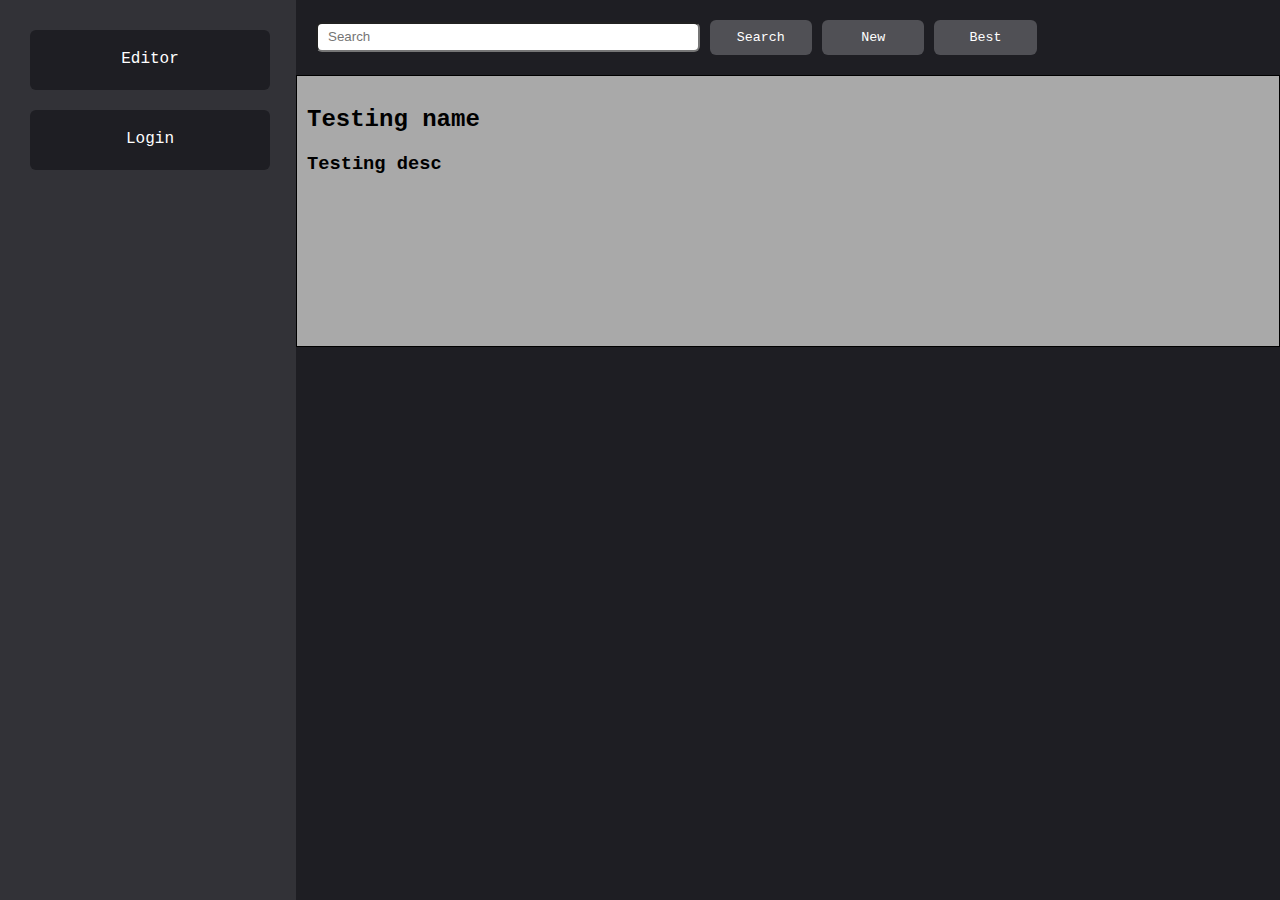
==== index.html @ 8d21de35 "fixxy" ====
<html>
    <head>
        <meta charset="UTF-8" />
        <meta http-equiv="X-UA-Compatible" content="IE=edge" />
        <meta name="viewport" content="width=device-width, initial-scale=0.5" />
        <link rel="icon" type="image/x-icon" href="/svg/propagate-logo.ico">
        <link rel="stylesheet" href="style/feed-style.css" />
        <title>Propagate Feed</title>
    </head>
    <body>
        <div class="containers">
            <div class="nav-container">
                <a href="gate-editor" class="nav-btn">Editor</a>
                <a href="login" class="nav-btn" id="login-btn">Login</a>
            </div> 
            <div class="feed-container">
                <div class="search-bar">
                    <div class="input-container">
                        <input class="search-input" type="text"
                            placeholder="Search" name="q" id="searchbar" required>
                        <button class="search-btn" onclick="searchPosts()" on>Search</button>
                      </div>
                    <button class="search-btn">New</button>
                    <button class="search-btn">Best</button>
                </div>
                <div class="feed-body" id="feed-body">
                    <div class="feed-post">
                        <h2>Testing name</h2>
                        <h3>Testing desc</h3>
                    </div>
                </div>
            </div>
        </div>
    </body>
    <script src="/javascript/login-state.js"></script>
    <script src="/javascript/search-utils.js"></script>
</html>
---- style/feed-style.css ----
body {
    margin: 0 0;
    font-family: "Courier New";
    overflow-x: hidden;
    user-select: none;
    -moz-user-select: none;
    -webkit-user-select: none;
    -ms-user-select: none;
  
    /* feed-variables */
    --bg-color: rgb(50, 50, 55);
    --container-color: rgb(30, 30, 35);
    --margin-width: 20px;
    --corner-rad: 6px;
    --bottom-margin: 8vh;
    --container-color: rgb(30, 30, 35);
    --btn-color: rgb(80, 80, 85);
    --btn-color-active: rgb(100, 100, 105);
  
  
    background-color: var(--bg-color);
  }
  .containers {
    display: flex;
    flex-direction: row;
    flex-wrap: nowrap;
  }

  /* nav buttons */
  .nav-container {
    display: flex;
    width: 20vw;
    flex-wrap: nowrap;
    flex-direction: column;
    margin: var(--margin-width);
  }

  .nav-btn {
    padding: 20px;
    width: 200px;
    height: 20px;
    color: white;
    background-color: var(--container-color);
    text-decoration: none;
    text-align: center;
    border-radius: var(--corner-rad);
    margin: 10px;
  }

/* feed */
.feed-container {
  background-color: var(--container-color);
  height: 100vh;
  width: 80vw;
  display: flex;
  flex-direction: column;
}

.feed-post {
  background-color: darkgray;
  height: 250px;
  weight: 150px;
  border: solid;
  border-width: 1px;
  margin: auto;
  padding: 10px
}

.search-bar {
  max-width: calc(100% - (2 * var(--margin-width)));
  margin: var(--margin-width);
  display: flex;
  flex-direction: row;
  flex-wrap: nowrap;
}
.search-input {
  border-radius: var(--corner-rad);
  padding: 10px;
  width: 30vw;
  height: 30px;
}
.search-btn {
  background-color: var(--btn-color);
    border: none;
    height: 35px;
    border-radius: var(--corner-rad);
    padding: 10px;
    font-family: "Courier New";
    color: white;
    margin-right: 10px;
    width: 8vw;
}
.search-btn:active {
  background-color: var(--btn-color-active);
}
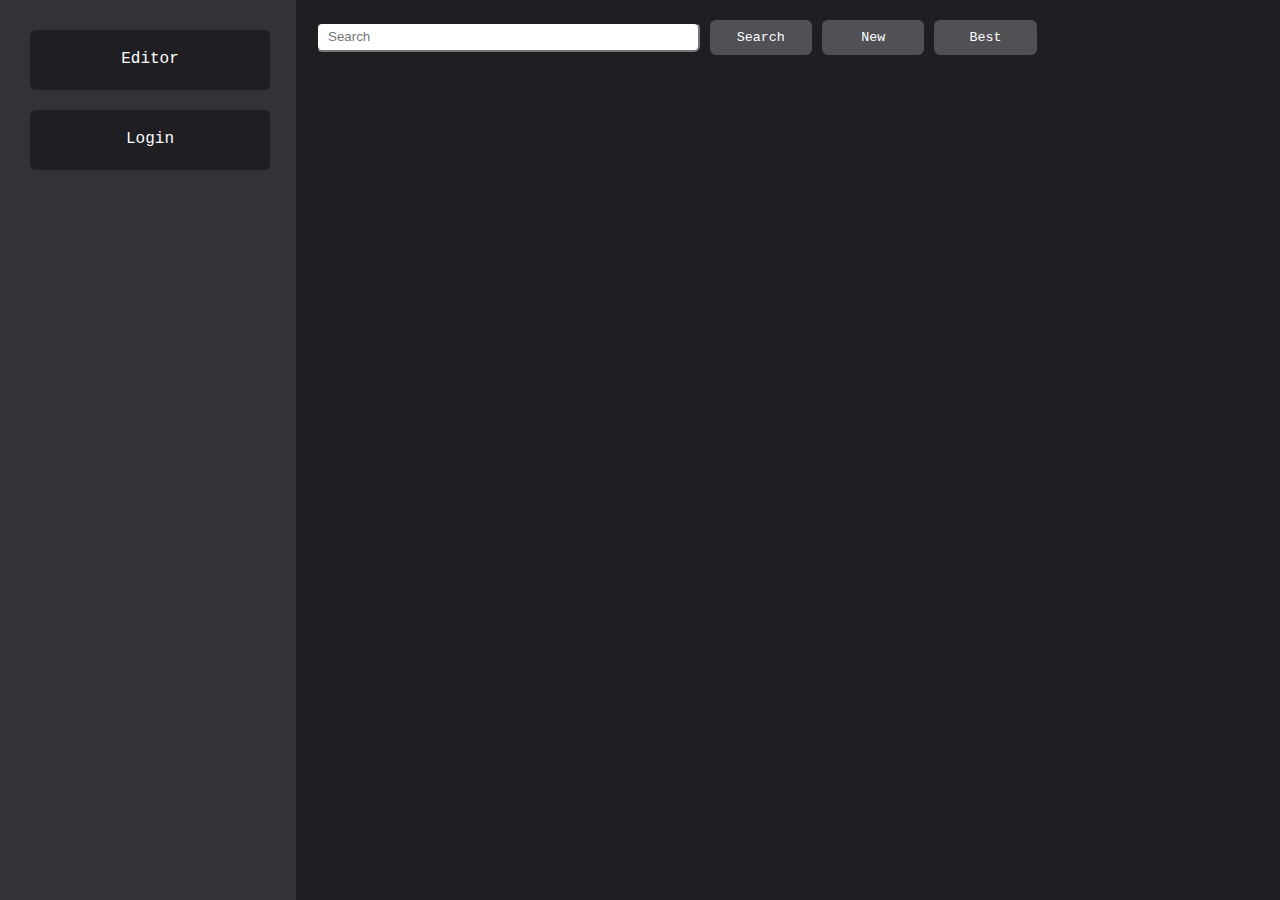
==== commit f8c4456c: "Now removes old search results" ====
--- a/index.html
+++ b/index.html
@@ -24,10 +24,6 @@
                     <button class="search-btn">Best</button>
                 </div>
                 <div class="feed-body" id="feed-body">
-                    <div class="feed-post">
-                        <h2>Testing name</h2>
-                        <h3>Testing desc</h3>
-                    </div>
                 </div>
             </div>
         </div>
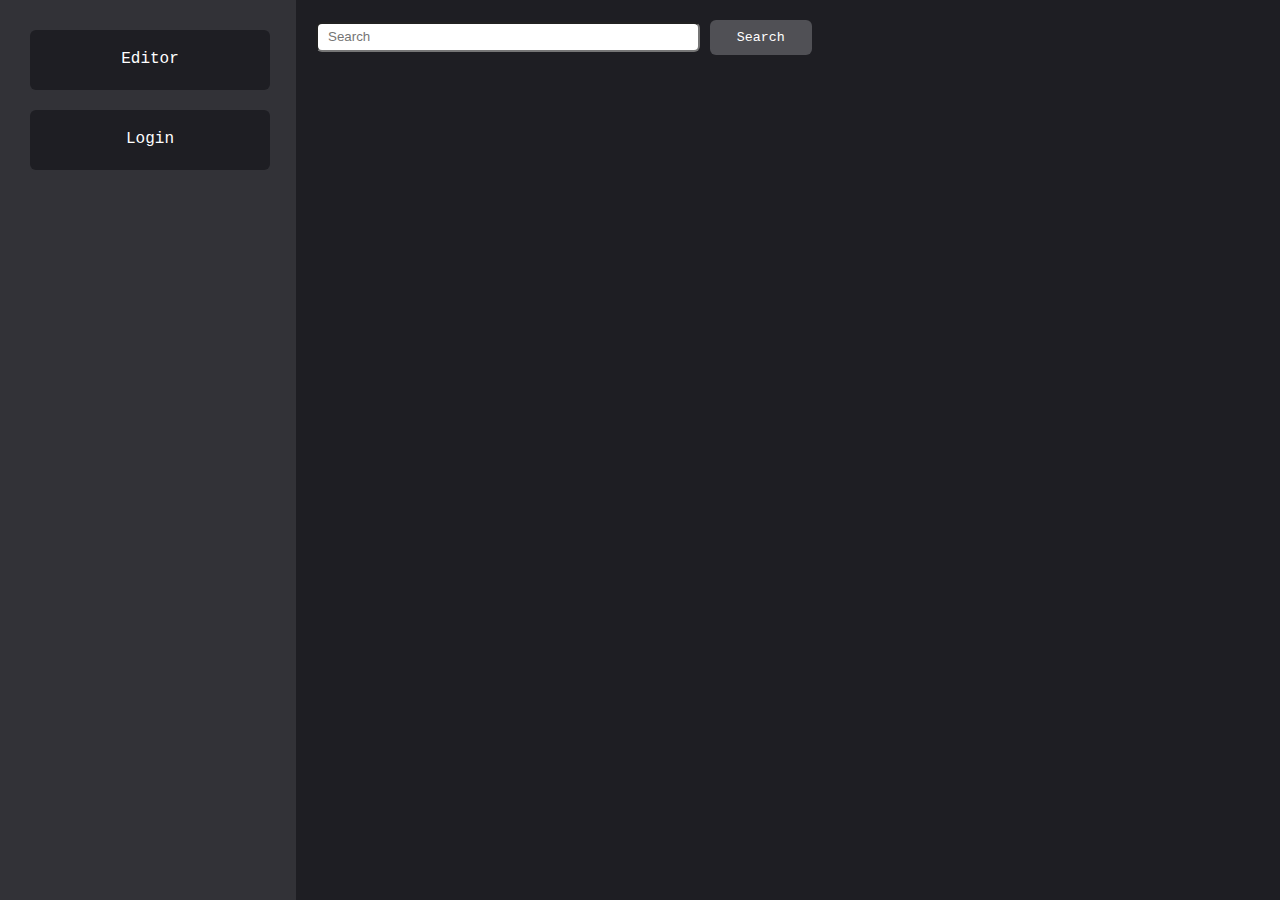
==== commit 1315902a: "fixed garbage" ====
--- a/index.html
+++ b/index.html
@@ -19,9 +19,7 @@
                         <input class="search-input" type="text"
                             placeholder="Search" name="q" id="searchbar" required>
                         <button class="search-btn" onclick="searchPosts()" on>Search</button>
-                      </div>
-                    <button class="search-btn">New</button>
-                    <button class="search-btn">Best</button>
+                    </div>
                 </div>
                 <div class="feed-body" id="feed-body">
                 </div>
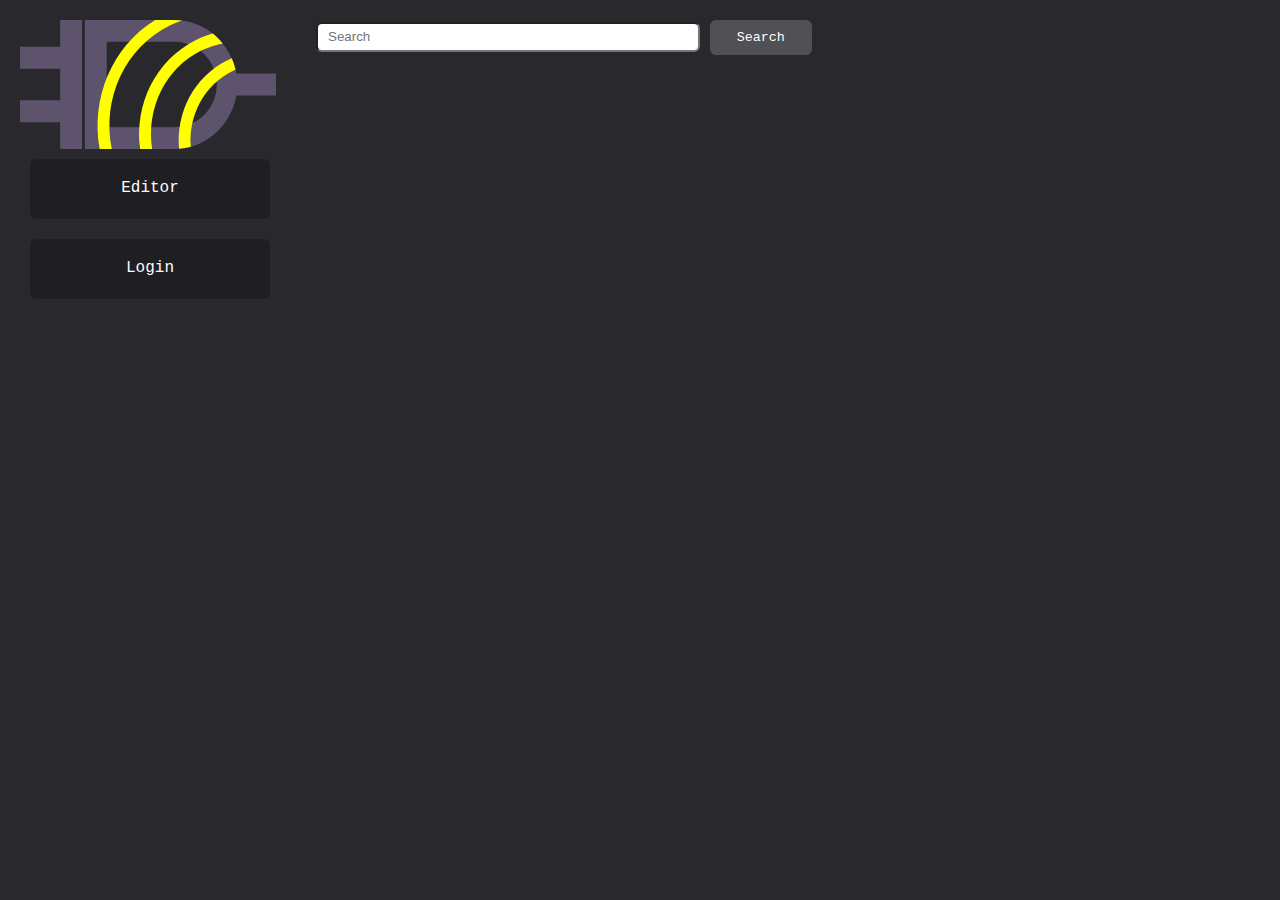
==== commit e219cc71: "logo in feed" ====
--- a/index.html
+++ b/index.html
@@ -7,9 +7,10 @@
         <link rel="stylesheet" href="style/feed-style.css" />
         <title>Propagate Feed</title>
     </head>
-    <body>
+    <body onload="searchPosts()">
         <div class="containers">
             <div class="nav-container">
+                <img class="logo" src="../svg/propagate-logo.svg" alt="propagate-logo">
                 <a href="gate-editor" class="nav-btn">Editor</a>
                 <a href="login" class="nav-btn" id="login-btn">Login</a>
             </div> 
@@ -18,7 +19,7 @@
                     <div class="input-container">
                         <input class="search-input" type="text"
                             placeholder="Search" name="q" id="searchbar" required>
-                        <button class="search-btn" onclick="searchPosts()" on>Search</button>
+                        <button class="search-btn" onclick="searchPosts()">Search</button>
                     </div>
                 </div>
                 <div class="feed-body" id="feed-body">
--- a/style/feed-style.css
+++ b/style/feed-style.css
@@ -18,8 +18,9 @@
     --btn-color-active: rgb(100, 100, 105);
   
   
-    background-color: var(--bg-color);
+    background-color: rgb(40, 40, 45);
   }
+
   .containers {
     display: flex;
     flex-direction: row;
@@ -28,6 +29,7 @@
 
   /* nav buttons */
   .nav-container {
+    background-color: rgb(40, 40, 45);
     display: flex;
     width: 20vw;
     flex-wrap: nowrap;
@@ -49,21 +51,25 @@
 
 /* feed */
 .feed-container {
-  background-color: var(--container-color);
+  background-color: rgb(40, 40, 45);
   height: 100vh;
   width: 80vw;
   display: flex;
+  justify-content: center;
+  align-content: center;
   flex-direction: column;
+  justify-content: left;
 }
 
 .feed-post {
-  background-color: darkgray;
+  background-color: var(--bg-color);
   height: 250px;
-  weight: 150px;
-  border: solid;
-  border-width: 1px;
-  margin: auto;
-  padding: 10px
+  width: 60vw;
+  border: none;
+  border-radius: var(--corner-rad);
+  padding: 10px;
+  margin-bottom: 10px;
+  cursor: pointer;
 }
 
 .search-bar {
@@ -93,3 +99,21 @@
 .search-btn:active {
   background-color: var(--btn-color-active);
 }
+
+h2 {
+  background-color: var(--btn-color);
+  color: white;
+  padding: 10px;
+  border-radius: var(--corner-rad);
+}
+h3 {
+  background-color: rgb(40, 40, 45);
+  color: grey;
+  padding: 10px;
+  height: 30%;
+  border-radius: var(--corner-rad);
+}
+.logo {
+  width: 100%;
+}
+
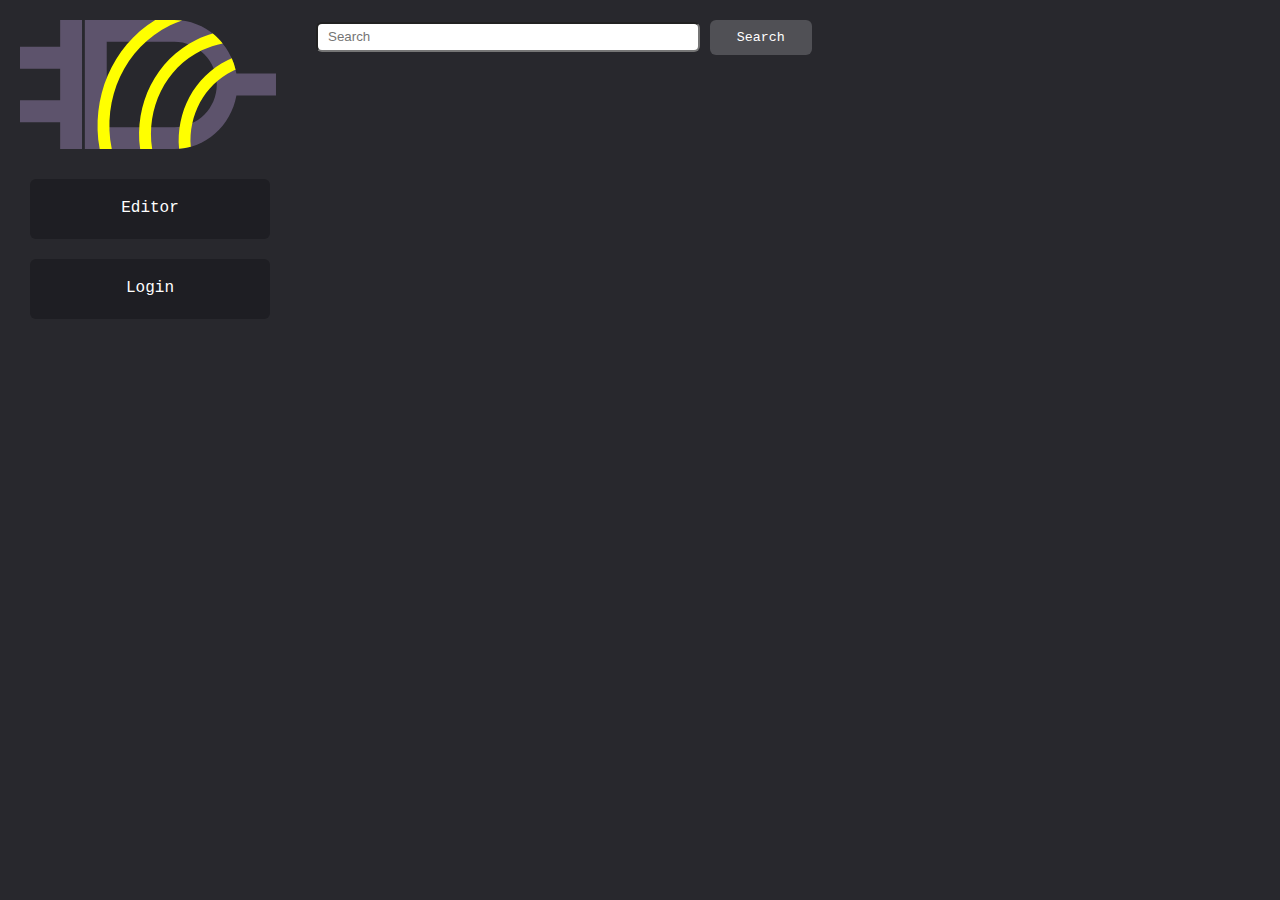
==== commit 9bc52d8b: "spacing" ====
--- a/index.html
+++ b/index.html
@@ -29,4 +29,4 @@
     </body>
     <script src="/javascript/login-state.js"></script>
     <script src="/javascript/search-utils.js"></script>
-</html>
+</html>--- a/style/feed-style.css
+++ b/style/feed-style.css
@@ -99,7 +99,6 @@
 .search-btn:active {
   background-color: var(--btn-color-active);
 }
-
 h2 {
   background-color: var(--btn-color);
   color: white;
@@ -115,5 +114,6 @@
 }
 .logo {
   width: 100%;
+  margin-bottom: 20px;
 }
 
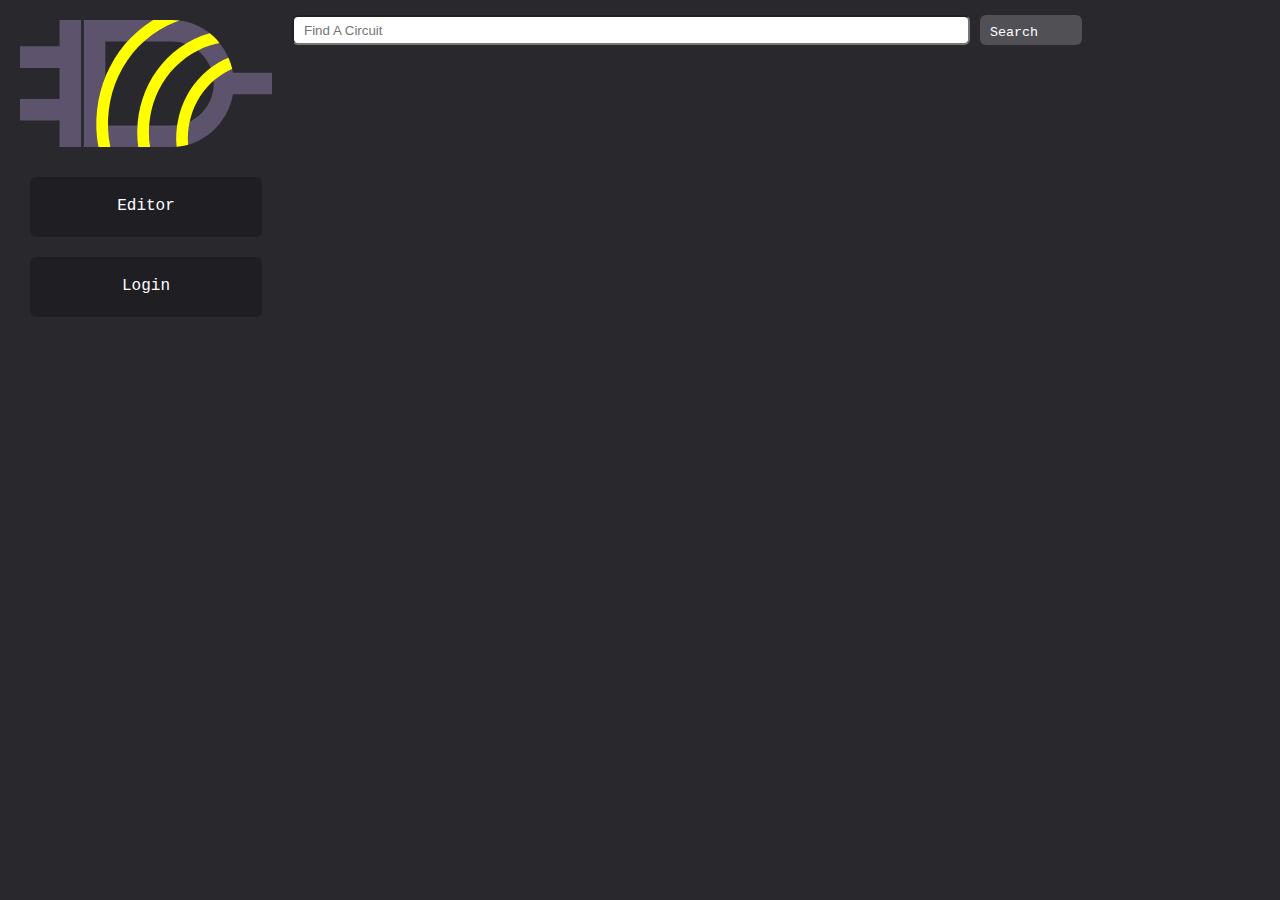
==== commit f65e17e2: "Make the ui a little more consistent and responsive" ====
--- a/index.html
+++ b/index.html
@@ -16,15 +16,13 @@
             </div> 
             <div class="feed-container">
                 <div class="search-bar">
-                    <div class="input-container">
-                        <input class="search-input" type="text"
-                            placeholder="Search" name="q" id="searchbar" required>
-                        <button class="search-btn" onclick="searchPosts()">Search</button>
-                    </div>
+                    <input class="search-input" type="text"
+                        placeholder="Find A Circuit" name="q" id="searchbar" required>
+                    <button class="search-btn" onclick="searchPosts()">Search</button>
                 </div>
-                <div class="feed-body" id="feed-body">
-                </div>
+                <div class="feed-body" id="feed-body"> </div>
             </div>
+            <div class='right-spacer'></div>
         </div>
     </body>
     <script src="/javascript/login-state.js"></script>
--- a/style/feed-style.css
+++ b/style/feed-style.css
@@ -39,7 +39,7 @@
 
   .nav-btn {
     padding: 20px;
-    width: 200px;
+    width: 15vw;
     height: 20px;
     color: white;
     background-color: var(--container-color);
@@ -60,42 +60,52 @@
   flex-direction: column;
   justify-content: left;
 }
-
 .feed-post {
   background-color: var(--bg-color);
   height: 250px;
-  width: 60vw;
+  width: 100%;
   border: none;
   border-radius: var(--corner-rad);
   padding: 10px;
   margin-bottom: 10px;
+  margin-right: 0px;
   cursor: pointer;
 }
-
 .search-bar {
-  max-width: calc(100% - (2 * var(--margin-width)));
-  margin: var(--margin-width);
+  /*max-width: calc(100% - (2 * var(--margin-width)));*/
+  /*margin: var(--margin-width);*/
   display: flex;
   flex-direction: row;
   flex-wrap: nowrap;
+  margin-bottom: 15px;
+  margin-top: 15px;
 }
 .search-input {
   border-radius: var(--corner-rad);
+  display: flex;
+  flex-grow: 5;
   padding: 10px;
   width: 30vw;
   height: 30px;
+  margin-right: 10px;
 }
 .search-btn {
   background-color: var(--btn-color);
     border: none;
-    height: 35px;
+    height: 30px;
     border-radius: var(--corner-rad);
     padding: 10px;
     font-family: "Courier New";
     color: white;
-    margin-right: 10px;
+    /*margin-right: 10px; */
     width: 8vw;
+	display: flex;
 }
+
+.right-spacer {
+	width: 20vw;
+}
+
 .search-btn:active {
   background-color: var(--btn-color-active);
 }
